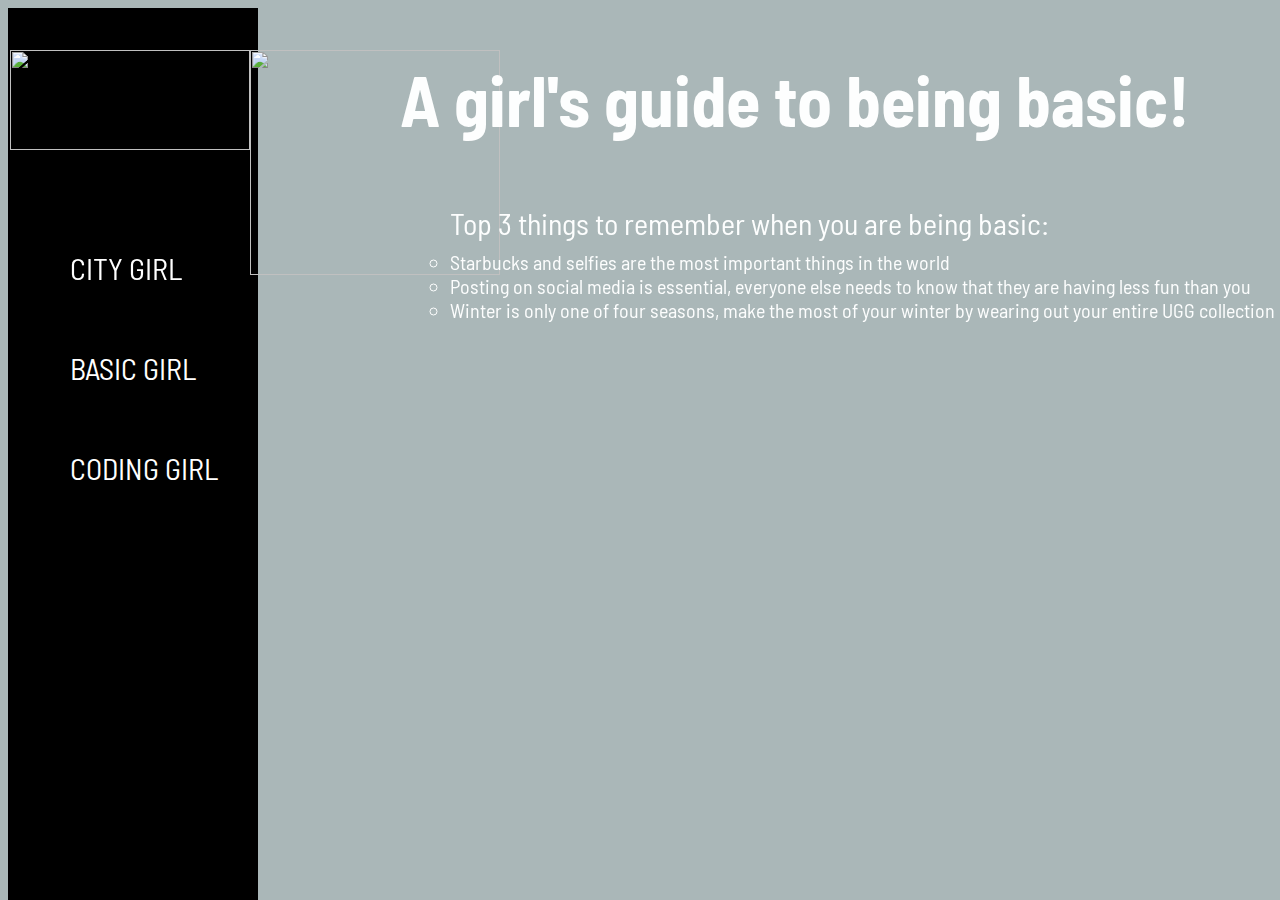
==== basicgirl.html @ 61a504ad "hey" ====
<!doctype html>
<html>
  <head>
    <link rel="stylesheet" type="text/css"
          href="styles.css"/>
   <script type="text/javascript" src="java.js"></script>
    <meta charset="utf-8">
    <title>Downtown Starter pack</title>
    <meta name="description" content="Webpage for xxxx">
    <!-- http://meyerweb.com/eric/tools/css/reset/ -->
    <link rel="stylesheet" href="css/reset/reset.css">
    <link href="https://fonts.googleapis.com/css?family=Barlow+Semi+Condensed" rel="stylesheet">
  </head>


<body>

    <div id="sidebar"></div>

    <div id="logo"> <a href="index.html"><img width="240px" height="100px" src="http://i63.tinypic.com/woj83.jpg"></img></a>

<div id="click1"><a href="citygirl.html"><div id="tab1">CITY GIRL</div></a></div>

<div id="click2"><a href="basicgirl.html"><div id="tab2">BASIC GIRL</div></a></div>

<div id="click3"><a href="codinggirl.html"><div id="tab3">CODING GIRL</div></a></div>

<h1 id="titleslide"> A girl's guide to being basic! </h1>
<img src="http://www.pngmart.com/files/3/Starbucks-Logo-PNG-File.png" height="225px" width="250px" align="right"> </img>

<div id="begin"> <p> Top 3 things to remember when you are being basic: </p> </div>

<ul> <div id="list">
  <li> Starbucks and selfies are the most important things in the world </li>
  <li> Posting on social media is essential, everyone else needs to know that they are having less fun than you </li>
  <li> Winter is only one of four seasons, make the most of your winter by wearing out your entire UGG collection </li>
</div></ul>

</body>
</html>
---- styles.css ----
body {
    background-color: #AAB7B8;
}

#logo {
  position: fixed;
  left: 5px;
  top: 50px;
  left: 10px;
  height: 200px;
}

#sidebar {
  background-color: black;
  position: fixed;
  height: 100%;
  width: 250px;
}

#tab1 {
  color: white;
  font-family: 'Barlow Semi Condensed', sans-serif;
  font-size: 30px;
  top: 250px;
  position: fixed;
  left: 70px;
}

#tab2 {
  color: white;
  font-family: 'Barlow Semi Condensed', sans-serif;
  font-size: 30px;
  top: 350px;
  position: fixed;
  left: 70px;
}

#tab3 {
  color: white;
  font-family: 'Barlow Semi Condensed', sans-serif;
  font-size: 30px;
  top: 450px;
  position: fixed;
  left: 70px;
}

#para {
  color: white;
  font-family: 'Barlow Semi Condensed', sans-serif;
  font-size: 30px;
  top: 160px;
  position: fixed;
  left: 355px;
}

#para2 {
  color: white;
  font-family: 'Barlow Semi Condensed', sans-serif;
  font-size: 30px;
  top: 200px;
  position: fixed;
  left: 355px;
}

#para3 {
  color: white;
  font-family: 'Barlow Semi Condensed', sans-serif;
  font-size: 20px;
  top: 250px;
  position: fixed;
  left: 355px;
}

#musicplayer1
{
  position: fixed;
  left: 500px;
  top:500px;
}


#title {
  color: white;
  font-family: 'Barlow Semi Condensed', sans-serif;
  font-size: 70px;
  top: 20px;
  position: fixed;
  left: 355px;
}



#whiterectangle
{
  border-style: solid;
   border-width: 8px;
  border-color: white;
  height: 300px;
  width: 700px;
  position: fixed;
  left: 400px;
  top: 100px;
}


#welcome
{
  color: white;
  font-family: 'Barlow Semi Condensed', sans-serif;
  font-size: 100px;
  top: 50px;
  position: fixed;
  left: 650px;
}


#welcome2
{
  color: white;
  font-family: 'Barlow Semi Condensed', sans-serif;
  font-size: 60px;
  top: 220px;
  position: fixed;
  left: 480px;
}

#titleslide {
  font-size: 70px;
  color:#FDFEFE;
  font-family: 'Barlow Semi Condensed', sans-serif;
  position: fixed;
  left: 400px;
  top:10px;
}

#list {
  list-style-type: circle;
  font-size: 20px;
  color:#FDFEFE;
  font-family: 'Barlow Semi Condensed', sans-serif;
  position: fixed;
  top:250px;
  left:450px;
}

#begin {
  font-size: 30px;
  color:#FDFEFE;
  font-family: 'Barlow Semi Condensed', sans-serif;
  position: fixed;
  left: 450px;
  top:175px;
}

#click1 {
  height: 80px;
  position: fixed;
  width: 250px;
  top: 230px;

}

#click2 {
  height: 80px;
  position: fixed;
  width: 250px;
  top: 330px;

}

#click3 {
  height: 80px;
  position: fixed;
  width: 250px;
  top: 430px;

}

#click3:hover { background-color: 	#282828; }
#click2:hover { background-color: 	#282828; }
#click1:hover { background-color: 	#282828; }
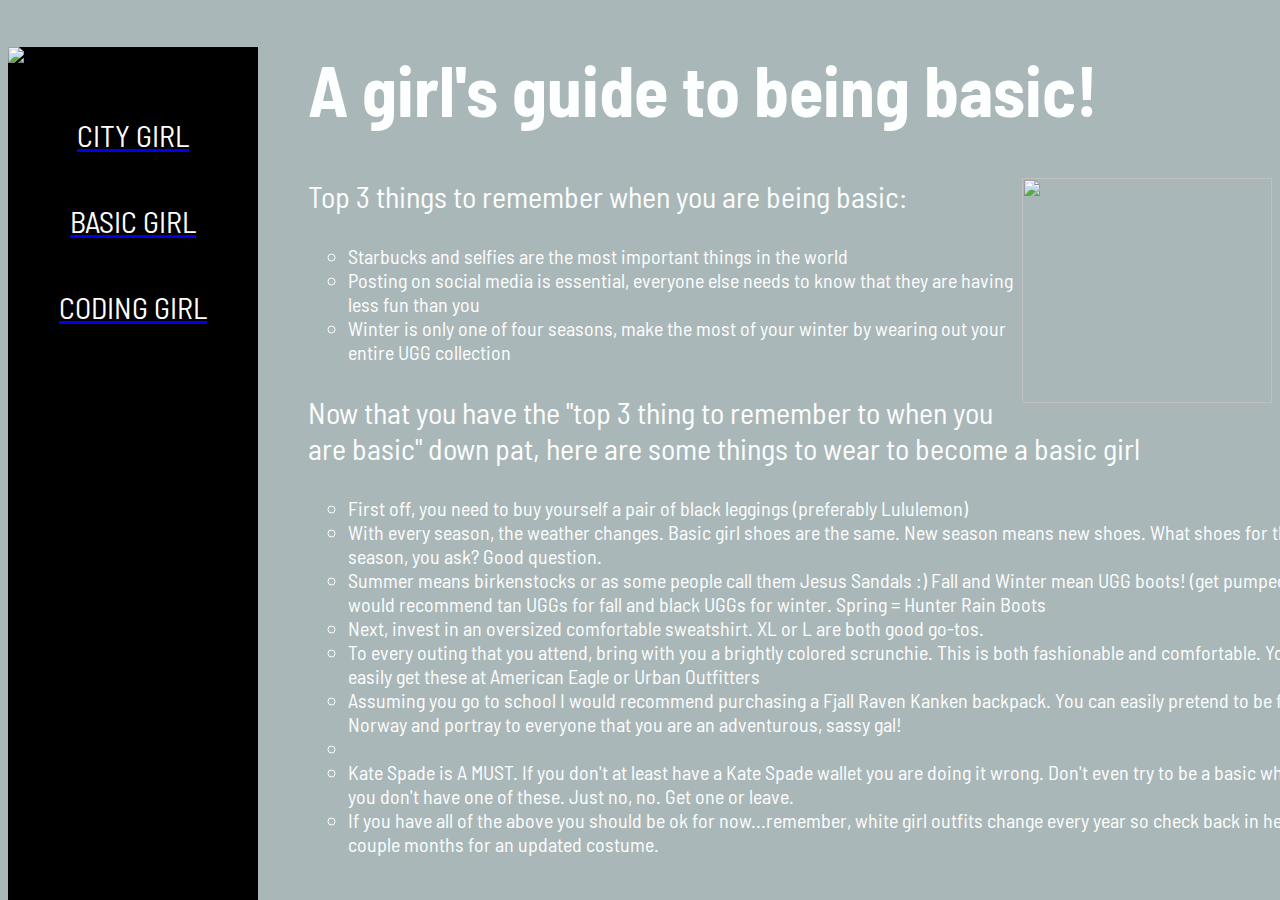
==== commit ec965945: "hey" ====
--- a/basicgirl.html
+++ b/basicgirl.html
@@ -2,41 +2,47 @@
 
 <!doctype html>
 <html>
-  <head>
-    <link rel="stylesheet" type="text/css"
-          href="styles.css"/>
-   <script type="text/javascript" src="java.js"></script>
-    <meta charset="utf-8">
-    <title>Downtown Starter pack</title>
-    <meta name="description" content="Webpage for xxxx">
-    <!-- http://meyerweb.com/eric/tools/css/reset/ -->
-    <link rel="stylesheet" href="css/reset/reset.css">
-    <link href="https://fonts.googleapis.com/css?family=Barlow+Semi+Condensed" rel="stylesheet">
-  </head>
+<head>
+  <link rel="stylesheet" type="text/css" href="styles.css"/>
+  <script type="text/javascript" src="java.js"></script>
+  <meta charset="utf-8">
+  <title>Downtown Starter pack</title>
+  <meta name="description" content="Webpage for xxxx">
+  <!-- http://meyerweb.com/eric/tools/css/reset/ -->
+  <link rel="stylesheet" href="css/reset/reset.css">
+  <link href="https://fonts.googleapis.com/css?family=Barlow+Semi+Condensed" rel="stylesheet">
+</head>
+<body>
+  <div id="sidebar">
+    <a id="logo" href="index.html"><img src="http://i63.tinypic.com/woj83.jpg"></img></a>
+    <a id="click1" href="citygirl.html"><div id="tab1">CITY GIRL</div></a>
+    <a id="click2" href="basicgirl.html"><div id="tab2">BASIC GIRL</div></a>
+    <a id="click3" href="codinggirl.html"><div id="tab3">CODING GIRL</div></a>
+  </div>
 
+  <div id="root">
+    <h1 id="titleslide"> A girl's guide to being basic! </h1>
+    <img src="http://www.pngmart.com/files/3/Starbucks-Logo-PNG-File.png" height="225px" width="250px" align="right"> </img>
 
-<body>
+    <p id="begin"> Top 3 things to remember when you are being basic: </p>
 
-    <div id="sidebar"></div>
+    <ul id="list">
+      <li> Starbucks and selfies are the most important things in the world </li>
+      <li> Posting on social media is essential, everyone else needs to know that they are having less fun than you </li>
+      <li> Winter is only one of four seasons, make the most of your winter by wearing out your entire UGG collection </li>
+    </ul>
 
-    <div id="logo"> <a href="index.html"><img width="240px" height="100px" src="http://i63.tinypic.com/woj83.jpg"></img></a>
-
-<div id="click1"><a href="citygirl.html"><div id="tab1">CITY GIRL</div></a></div>
-
-<div id="click2"><a href="basicgirl.html"><div id="tab2">BASIC GIRL</div></a></div>
-
-<div id="click3"><a href="codinggirl.html"><div id="tab3">CODING GIRL</div></a></div>
-
-<h1 id="titleslide"> A girl's guide to being basic! </h1>
-<img src="http://www.pngmart.com/files/3/Starbucks-Logo-PNG-File.png" height="225px" width="250px" align="right"> </img>
-
-<div id="begin"> <p> Top 3 things to remember when you are being basic: </p> </div>
-
-<ul> <div id="list">
-  <li> Starbucks and selfies are the most important things in the world </li>
-  <li> Posting on social media is essential, everyone else needs to know that they are having less fun than you </li>
-  <li> Winter is only one of four seasons, make the most of your winter by wearing out your entire UGG collection </li>
-</div></ul>
-
+    <p id="costumetitle"> Now that you have the "top 3 thing to remember to when you are basic" down pat, here are some things to wear to become a basic girl </p>
+    <ul id="costumelist">
+      <li> First off, you need to buy yourself a pair of black leggings (preferably Lululemon) </li>
+      <li> With every season, the weather changes. Basic girl shoes are the same. New season means new shoes. What shoes for the season, you ask? Good question.  </li>
+      <li> Summer means birkenstocks or as some people call them Jesus Sandals :) Fall and Winter mean UGG boots! (get pumpeddd), I would recommend tan UGGs for fall and black UGGs for winter. Spring = Hunter Rain Boots </li>
+      <li> Next, invest in an oversized comfortable sweatshirt. XL or L are both good go-tos. </li>
+      <li> To every outing that you attend, bring with you a brightly colored scrunchie. This is both fashionable and comfortable. You can easily get these at American Eagle or Urban Outfitters </li>
+      <li> Assuming you go to school I would recommend purchasing a Fjall Raven Kanken backpack. You can easily pretend to be from Norway and portray to everyone that you are an adventurous, sassy gal! <li>
+      <li> Kate Spade is A MUST. If you don't at least have a Kate Spade wallet you are doing it wrong. Don't even try to be a basic white girl if you don't have one of these. Just no, no. Get one or leave. </li>
+      <li> If you have all of the above you should be ok for now...remember, white girl outfits change every year so check back in here in a couple months for an updated costume. </li>
+    </ul>
+  </div>
 </body>
 </html>
--- a/styles.css
+++ b/styles.css
@@ -1,13 +1,15 @@
 body {
     background-color: #AAB7B8;
-}
-
-#logo {
-  position: fixed;
-  left: 5px;
-  top: 50px;
-  left: 10px;
-  height: 200px;
+    height: 100%
+}
+
+#logo img {
+  /*position: fixed;*/
+  /*left: 5px;*/
+  /*top: 50px;*/
+  /*left: 10px;*/
+  /*height: 200px;*/
+  width: 100%;
 }
 
 #sidebar {
@@ -17,31 +19,42 @@
   width: 250px;
 }
 
+#sidebar div {
+  margin-top: 50px;
+  text-align: center;
+  /*border: 3px solid white;*/
+  /*margin: 2px;*/
+}
+
+#root {
+  margin-left: 300px;
+}
+
 #tab1 {
   color: white;
   font-family: 'Barlow Semi Condensed', sans-serif;
   font-size: 30px;
-  top: 250px;
-  position: fixed;
-  left: 70px;
+  /*top: 250px;*/
+  /*position: fixed;*/
+  /*left: 70px;*/
 }
 
 #tab2 {
   color: white;
   font-family: 'Barlow Semi Condensed', sans-serif;
   font-size: 30px;
-  top: 350px;
-  position: fixed;
-  left: 70px;
+  /*top: 350px;*/
+  /*position: fixed;*/
+  /*left: 70px;*/
 }
 
 #tab3 {
   color: white;
   font-family: 'Barlow Semi Condensed', sans-serif;
   font-size: 30px;
-  top: 450px;
-  position: fixed;
-  left: 70px;
+  /*top: 450px;*/
+  /*position: fixed;*/
+  /*left: 70px;*/
 }
 
 #para {
@@ -49,7 +62,7 @@
   font-family: 'Barlow Semi Condensed', sans-serif;
   font-size: 30px;
   top: 160px;
-  position: fixed;
+  /*position: fixed;*/
   left: 355px;
 }
 
@@ -58,7 +71,7 @@
   font-family: 'Barlow Semi Condensed', sans-serif;
   font-size: 30px;
   top: 200px;
-  position: fixed;
+  /*position: fixed;*/
   left: 355px;
 }
 
@@ -67,13 +80,13 @@
   font-family: 'Barlow Semi Condensed', sans-serif;
   font-size: 20px;
   top: 250px;
-  position: fixed;
+  /*position: fixed;*/
   left: 355px;
 }
 
 #musicplayer1
 {
-  position: fixed;
+  /*position: fixed;*/
   left: 500px;
   top:500px;
 }
@@ -84,43 +97,40 @@
   font-family: 'Barlow Semi Condensed', sans-serif;
   font-size: 70px;
   top: 20px;
-  position: fixed;
-  left: 355px;
-}
-
-
-
-#whiterectangle
-{
+  /*position: fixed;*/
+  left: 355px;
+}
+
+
+
+#whiterectangle {
   border-style: solid;
    border-width: 8px;
   border-color: white;
   height: 300px;
   width: 700px;
-  position: fixed;
+  /*position: fixed;*/
   left: 400px;
   top: 100px;
 }
 
 
-#welcome
-{
+#welcome {
   color: white;
   font-family: 'Barlow Semi Condensed', sans-serif;
   font-size: 100px;
   top: 50px;
-  position: fixed;
+  /*position: fixed;*/
   left: 650px;
 }
 
 
-#welcome2
-{
+#welcome2 {
   color: white;
   font-family: 'Barlow Semi Condensed', sans-serif;
   font-size: 60px;
   top: 220px;
-  position: fixed;
+  /*position: fixed;*/
   left: 480px;
 }
 
@@ -128,7 +138,7 @@
   font-size: 70px;
   color:#FDFEFE;
   font-family: 'Barlow Semi Condensed', sans-serif;
-  position: fixed;
+  /*position: fixed;*/
   left: 400px;
   top:10px;
 }
@@ -138,7 +148,7 @@
   font-size: 20px;
   color:#FDFEFE;
   font-family: 'Barlow Semi Condensed', sans-serif;
-  position: fixed;
+  /*position: fixed;*/
   top:250px;
   left:450px;
 }
@@ -147,14 +157,34 @@
   font-size: 30px;
   color:#FDFEFE;
   font-family: 'Barlow Semi Condensed', sans-serif;
-  position: fixed;
-  left: 450px;
+  /*position: fixed;*/
+  left:450px;
   top:175px;
+}
+
+#costumelist {
+  list-style-type: circle;
+  font-size: 20px;
+  color:#FDFEFE;
+  font-family: 'Barlow Semi Condensed', sans-serif;
+  /*position: fixed;*/
+  top: 500px;
+  width: 1000px;
+  left:350px;
+}
+
+#costumetitle{
+  font-size: 30px;
+  color:#FDFEFE;
+  font-family: 'Barlow Semi Condensed', sans-serif;
+  /*position: fixed;*/
+  left: 300px;
+  top:400px;
 }
 
 #click1 {
   height: 80px;
-  position: fixed;
+  /*position: fixed;*/
   width: 250px;
   top: 230px;
 
@@ -162,7 +192,7 @@
 
 #click2 {
   height: 80px;
-  position: fixed;
+  /*position: fixed;*/
   width: 250px;
   top: 330px;
 
@@ -170,7 +200,7 @@
 
 #click3 {
   height: 80px;
-  position: fixed;
+  /*position: fixed;*/
   width: 250px;
   top: 430px;
 
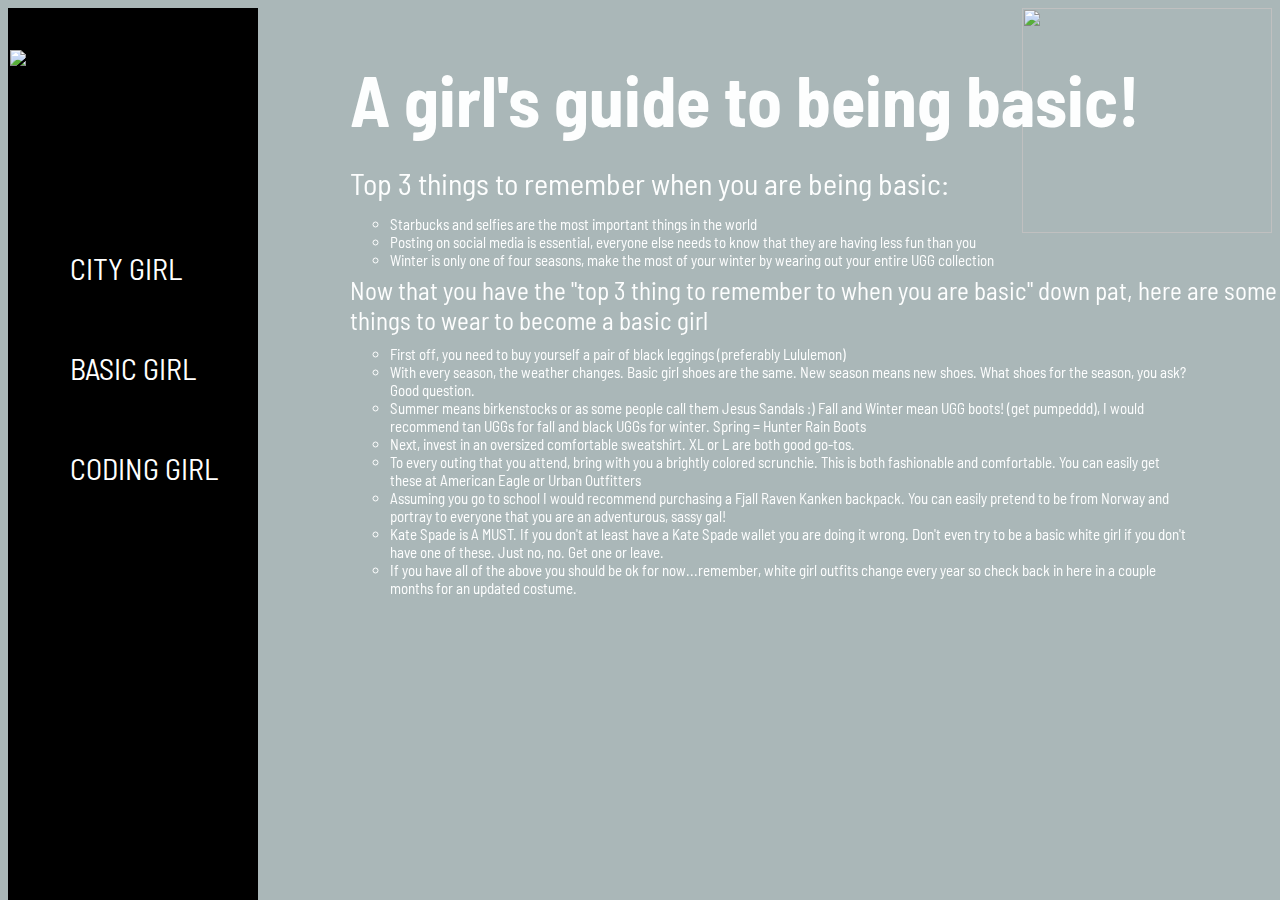
==== commit 94627ad9: "everything is good" ====
--- a/basicgirl.html
+++ b/basicgirl.html
@@ -1,5 +1,3 @@
-
-
 <!doctype html>
 <html>
 <head>
@@ -14,7 +12,7 @@
 </head>
 <body>
   <div id="sidebar">
-    <a id="logo" href="index.html"><img src="http://i63.tinypic.com/woj83.jpg"></img></a>
+    <a href="index.html"><img id="logo"  src="http://i63.tinypic.com/woj83.jpg"></img></a>
     <a id="click1" href="citygirl.html"><div id="tab1">CITY GIRL</div></a>
     <a id="click2" href="basicgirl.html"><div id="tab2">BASIC GIRL</div></a>
     <a id="click3" href="codinggirl.html"><div id="tab3">CODING GIRL</div></a>
@@ -39,7 +37,7 @@
       <li> Summer means birkenstocks or as some people call them Jesus Sandals :) Fall and Winter mean UGG boots! (get pumpeddd), I would recommend tan UGGs for fall and black UGGs for winter. Spring = Hunter Rain Boots </li>
       <li> Next, invest in an oversized comfortable sweatshirt. XL or L are both good go-tos. </li>
       <li> To every outing that you attend, bring with you a brightly colored scrunchie. This is both fashionable and comfortable. You can easily get these at American Eagle or Urban Outfitters </li>
-      <li> Assuming you go to school I would recommend purchasing a Fjall Raven Kanken backpack. You can easily pretend to be from Norway and portray to everyone that you are an adventurous, sassy gal! <li>
+      <li> Assuming you go to school I would recommend purchasing a Fjall Raven Kanken backpack. You can easily pretend to be from Norway and portray to everyone that you are an adventurous, sassy gal! </li>
       <li> Kate Spade is A MUST. If you don't at least have a Kate Spade wallet you are doing it wrong. Don't even try to be a basic white girl if you don't have one of these. Just no, no. Get one or leave. </li>
       <li> If you have all of the above you should be ok for now...remember, white girl outfits change every year so check back in here in a couple months for an updated costume. </li>
     </ul>
--- a/styles.css
+++ b/styles.css
@@ -1,15 +1,13 @@
 body {
     background-color: #AAB7B8;
-    height: 100%
-}
-
-#logo img {
-  /*position: fixed;*/
-  /*left: 5px;*/
-  /*top: 50px;*/
-  /*left: 10px;*/
-  /*height: 200px;*/
-  width: 100%;
+}
+
+#logo {
+  position: fixed;
+  left: 5px;
+  top: 50px;
+  left: 10px;
+width:250px;
 }
 
 #sidebar {
@@ -19,42 +17,31 @@
   width: 250px;
 }
 
-#sidebar div {
-  margin-top: 50px;
-  text-align: center;
-  /*border: 3px solid white;*/
-  /*margin: 2px;*/
-}
-
-#root {
-  margin-left: 300px;
-}
-
 #tab1 {
   color: white;
   font-family: 'Barlow Semi Condensed', sans-serif;
   font-size: 30px;
-  /*top: 250px;*/
-  /*position: fixed;*/
-  /*left: 70px;*/
+  top: 250px;
+  position: fixed;
+  left: 70px;
 }
 
 #tab2 {
   color: white;
   font-family: 'Barlow Semi Condensed', sans-serif;
   font-size: 30px;
-  /*top: 350px;*/
-  /*position: fixed;*/
-  /*left: 70px;*/
+  top: 350px;
+  position: fixed;
+  left: 70px;
 }
 
 #tab3 {
   color: white;
   font-family: 'Barlow Semi Condensed', sans-serif;
   font-size: 30px;
-  /*top: 450px;*/
-  /*position: fixed;*/
-  /*left: 70px;*/
+  top: 450px;
+  position: fixed;
+  left: 70px;
 }
 
 #para {
@@ -62,7 +49,7 @@
   font-family: 'Barlow Semi Condensed', sans-serif;
   font-size: 30px;
   top: 160px;
-  /*position: fixed;*/
+  position: fixed;
   left: 355px;
 }
 
@@ -71,66 +58,106 @@
   font-family: 'Barlow Semi Condensed', sans-serif;
   font-size: 30px;
   top: 200px;
-  /*position: fixed;*/
+  position: fixed;
   left: 355px;
 }
 
 #para3 {
   color: white;
-  font-family: 'Barlow Semi Condensed', sans-serif;
-  font-size: 20px;
-  top: 250px;
-  /*position: fixed;*/
+  font-family:'Barlow Semi Condensed', sans-serif;
+  font-size: 30px;
+  top: 350px;
+  position: fixed;
+  left: 355px;
+}
+
+#para4 {
+  color: white;
+  font-family:'Barlow Semi Condensed', sans-serif;
+  font-size: 47px;
+  top: 300px;
+  position: fixed;
   left: 355px;
 }
 
 #musicplayer1
 {
-  /*position: fixed;*/
+  position: fixed;
   left: 500px;
-  top:500px;
-}
-
+  top:450px;
+}
+
+#button {
+  font-size: 30px;
+  top: 750px;
+  position: fixed;
+  left: 1000px;
+}
 
 #title {
   color: white;
   font-family: 'Barlow Semi Condensed', sans-serif;
   font-size: 70px;
   top: 20px;
-  /*position: fixed;*/
-  left: 355px;
-}
-
-
-
-#whiterectangle {
+  position: fixed;
+  left: 355px;
+}
+
+
+
+#whiterectangle
+{
   border-style: solid;
    border-width: 8px;
   border-color: white;
   height: 300px;
   width: 700px;
-  /*position: fixed;*/
+  position: fixed;
   left: 400px;
   top: 100px;
 }
 
-
-#welcome {
+#costumelist {
+  list-style-type: circle;
+  font-size: 15px;
+  color:#FDFEFE;
+  font-family: 'Barlow Semi Condensed', sans-serif;
+  position: fixed;
+  top: 330px;
+
+  width: 800px;
+  left:350px;
+}
+
+#costumetitle{
+  font-size: 25px;
+  color:#FDFEFE;
+
+  font-family: 'Barlow Semi Condensed', sans-serif;
+  position:fixed;
+  left: 350px;
+  top:250px;
+}
+
+
+#welcome
+{
   color: white;
   font-family: 'Barlow Semi Condensed', sans-serif;
   font-size: 100px;
   top: 50px;
-  /*position: fixed;*/
+  position: fixed;
   left: 650px;
 }
 
 
-#welcome2 {
+#welcome2
+{
   color: white;
   font-family: 'Barlow Semi Condensed', sans-serif;
   font-size: 60px;
   top: 220px;
-  /*position: fixed;*/
+  position: fixed;
   left: 480px;
 }
 
@@ -138,53 +165,33 @@
   font-size: 70px;
   color:#FDFEFE;
   font-family: 'Barlow Semi Condensed', sans-serif;
-  /*position: fixed;*/
-  left: 400px;
+  position: fixed;
+  left: 350px;
   top:10px;
 }
 
 #list {
   list-style-type: circle;
-  font-size: 20px;
-  color:#FDFEFE;
-  font-family: 'Barlow Semi Condensed', sans-serif;
-  /*position: fixed;*/
-  top:250px;
-  left:450px;
+  font-size: 15px;
+  color:#FDFEFE;
+  font-family: 'Barlow Semi Condensed', sans-serif;
+  position: fixed;
+  top:200px;
+  left:350px;
 }
 
 #begin {
   font-size: 30px;
   color:#FDFEFE;
   font-family: 'Barlow Semi Condensed', sans-serif;
-  /*position: fixed;*/
-  left:450px;
-  top:175px;
-}
-
-#costumelist {
-  list-style-type: circle;
-  font-size: 20px;
-  color:#FDFEFE;
-  font-family: 'Barlow Semi Condensed', sans-serif;
-  /*position: fixed;*/
-  top: 500px;
-  width: 1000px;
-  left:350px;
-}
-
-#costumetitle{
-  font-size: 30px;
-  color:#FDFEFE;
-  font-family: 'Barlow Semi Condensed', sans-serif;
-  /*position: fixed;*/
-  left: 300px;
-  top:400px;
+  position: fixed;
+  left: 350px;
+  top:135px;
 }
 
 #click1 {
   height: 80px;
-  /*position: fixed;*/
+  position: fixed;
   width: 250px;
   top: 230px;
 
@@ -192,7 +199,7 @@
 
 #click2 {
   height: 80px;
-  /*position: fixed;*/
+  position: fixed;
   width: 250px;
   top: 330px;
 
@@ -200,7 +207,7 @@
 
 #click3 {
   height: 80px;
-  /*position: fixed;*/
+  position: fixed;
   width: 250px;
   top: 430px;
 
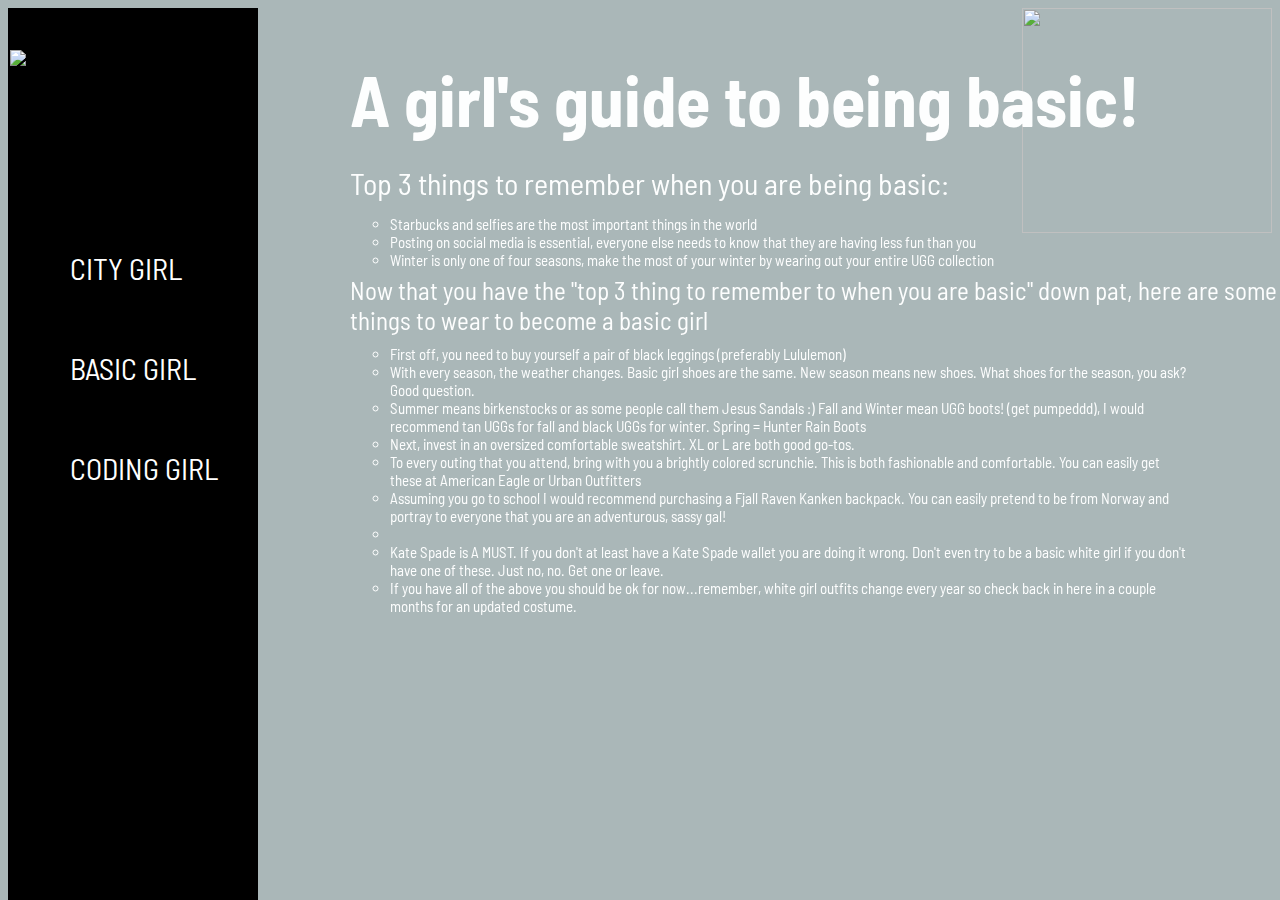
==== commit 7e16637a: "fix2 added" ====
--- a/basicgirl.html
+++ b/basicgirl.html
@@ -12,8 +12,8 @@
 </head>
 <body>
   <div id="sidebar">
-    <a href="index.html"><img id="logo"  src="http://i63.tinypic.com/woj83.jpg"></img></a>
-    <a id="click1" href="citygirl.html"><div id="tab1">CITY GIRL</div></a>
+    <a id="logo" href="index.html"><img src="http://i63.tinypic.com/woj83.jpg"></img></a>
+    <a id="click1" href="fix2.html"><div id="tab1">CITY GIRL</div></a>
     <a id="click2" href="basicgirl.html"><div id="tab2">BASIC GIRL</div></a>
     <a id="click3" href="codinggirl.html"><div id="tab3">CODING GIRL</div></a>
   </div>
@@ -37,7 +37,7 @@
       <li> Summer means birkenstocks or as some people call them Jesus Sandals :) Fall and Winter mean UGG boots! (get pumpeddd), I would recommend tan UGGs for fall and black UGGs for winter. Spring = Hunter Rain Boots </li>
       <li> Next, invest in an oversized comfortable sweatshirt. XL or L are both good go-tos. </li>
       <li> To every outing that you attend, bring with you a brightly colored scrunchie. This is both fashionable and comfortable. You can easily get these at American Eagle or Urban Outfitters </li>
-      <li> Assuming you go to school I would recommend purchasing a Fjall Raven Kanken backpack. You can easily pretend to be from Norway and portray to everyone that you are an adventurous, sassy gal! </li>
+      <li> Assuming you go to school I would recommend purchasing a Fjall Raven Kanken backpack. You can easily pretend to be from Norway and portray to everyone that you are an adventurous, sassy gal! <li>
       <li> Kate Spade is A MUST. If you don't at least have a Kate Spade wallet you are doing it wrong. Don't even try to be a basic white girl if you don't have one of these. Just no, no. Get one or leave. </li>
       <li> If you have all of the above you should be ok for now...remember, white girl outfits change every year so check back in here in a couple months for an updated costume. </li>
     </ul>
--- a/styles.css
+++ b/styles.css
@@ -47,44 +47,44 @@
 #para {
   color: white;
   font-family: 'Barlow Semi Condensed', sans-serif;
-  font-size: 30px;
-  top: 160px;
+  font-size: 25px;
+  top: 130px;
+  position: fixed;
+  left: 400px;
+}
+
+#para2 {
+  color: white;
+  font-family: 'Barlow Semi Condensed', sans-serif;
+  font-size: 25px;
+  top: 170px;
+  position: fixed;
+  left: 400px;
+}
+
+#para3 {
+  color: white;
+  font-family:'Barlow Semi Condensed', sans-serif;
+  font-size: 25px;
+  top: 300px;
+  position: fixed;
+  left: 400px;
+}
+
+#para4 {
+  color: white;
+  font-family:'Barlow Semi Condensed', sans-serif;
+  font-size: 37px;
+  top: 220px;
   position: fixed;
   left: 355px;
 }
 
-#para2 {
-  color: white;
-  font-family: 'Barlow Semi Condensed', sans-serif;
-  font-size: 30px;
-  top: 200px;
-  position: fixed;
-  left: 355px;
-}
-
-#para3 {
-  color: white;
-  font-family:'Barlow Semi Condensed', sans-serif;
-  font-size: 30px;
-  top: 350px;
-  position: fixed;
-  left: 355px;
-}
-
-#para4 {
-  color: white;
-  font-family:'Barlow Semi Condensed', sans-serif;
-  font-size: 47px;
-  top: 300px;
-  position: fixed;
-  left: 355px;
-}
-
-#musicplayer1
-{
-  position: fixed;
-  left: 500px;
-  top:450px;
+#playlist
+{
+  position: fixed;
+  left: 550px;
+  top:420px;
 }
 
 #button {
@@ -97,7 +97,7 @@
 #title {
   color: white;
   font-family: 'Barlow Semi Condensed', sans-serif;
-  font-size: 70px;
+  font-size: 50px;
   top: 20px;
   position: fixed;
   left: 355px;
@@ -213,6 +213,22 @@
 
 }
 
+#metra
+{
+  position: absolute;
+  left: 620px;
+  top:540px;
+
+}
+
+#trainicon
+{
+  position: relative;
+  left: 550px;
+  top:520px;
+
+}
+
 #click3:hover { background-color: 	#282828; }
 #click2:hover { background-color: 	#282828; }
 #click1:hover { background-color: 	#282828; }
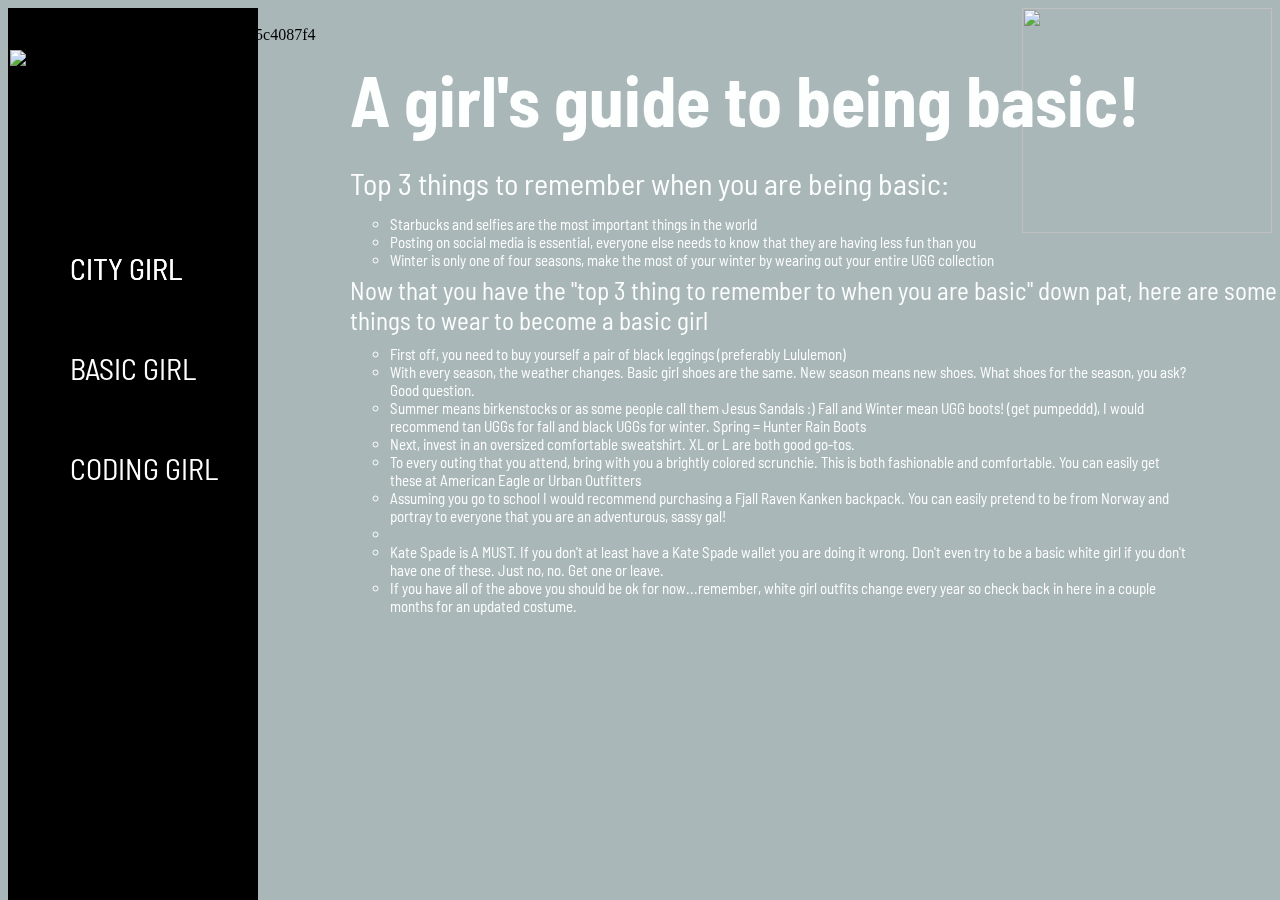
==== commit 4d808309: "maybe ruined" ====
--- a/basicgirl.html
+++ b/basicgirl.html
@@ -13,7 +13,11 @@
 <body>
   <div id="sidebar">
     <a id="logo" href="index.html"><img src="http://i63.tinypic.com/woj83.jpg"></img></a>
+<<<<<<< HEAD
+    <a id="click1" href="citygirl.html"><div id="tab1">CITY GIRL</div></a>
+=======
     <a id="click1" href="fix2.html"><div id="tab1">CITY GIRL</div></a>
+>>>>>>> 7e16637a059ac59987b09da99a69a0f05c4087f4
     <a id="click2" href="basicgirl.html"><div id="tab2">BASIC GIRL</div></a>
     <a id="click3" href="codinggirl.html"><div id="tab3">CODING GIRL</div></a>
   </div>
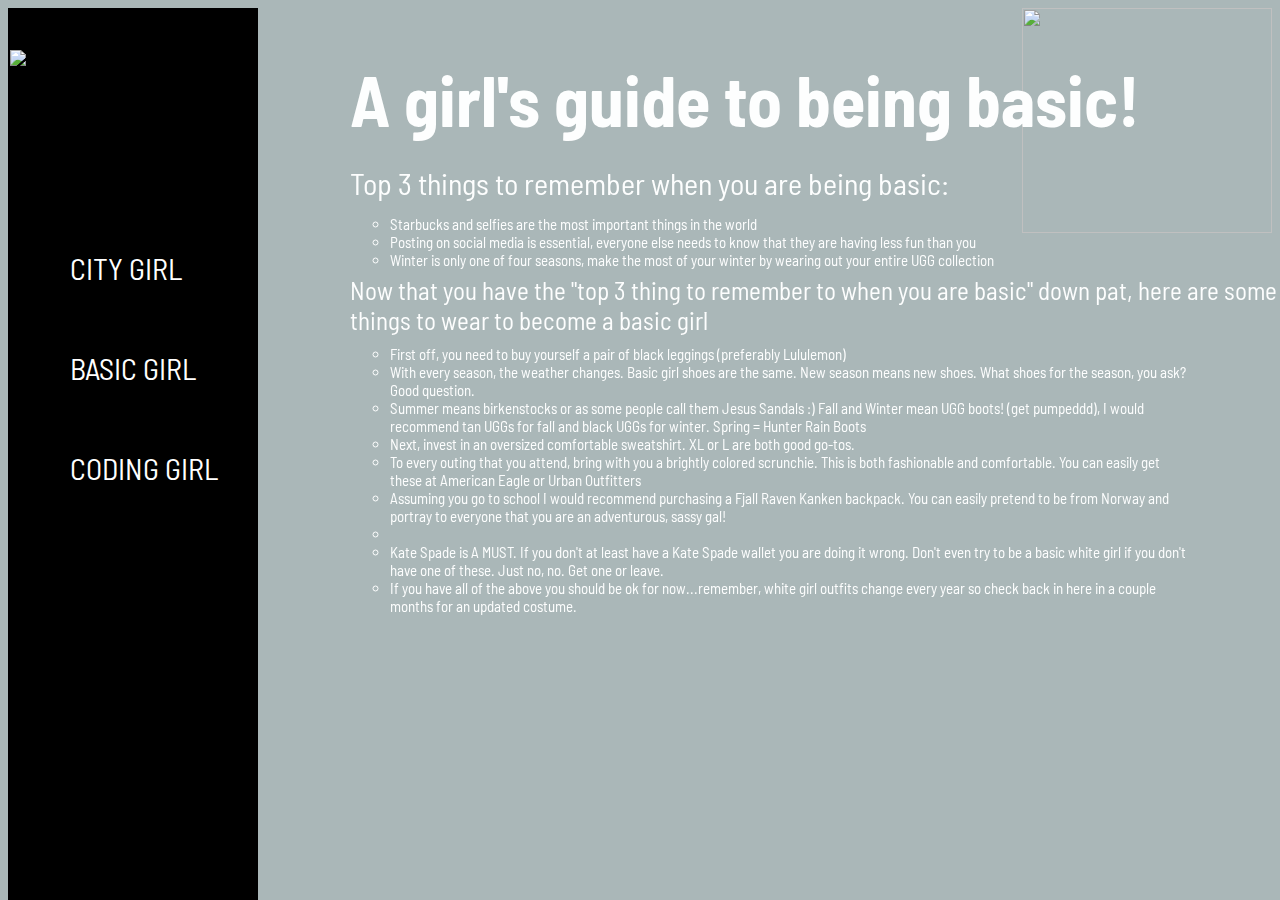
==== commit 39ec8f50: "fixed basic girll" ====
--- a/basicgirl.html
+++ b/basicgirl.html
@@ -12,12 +12,8 @@
 </head>
 <body>
   <div id="sidebar">
-    <a id="logo" href="index.html"><img src="http://i63.tinypic.com/woj83.jpg"></img></a>
-<<<<<<< HEAD
-    <a id="click1" href="citygirl.html"><div id="tab1">CITY GIRL</div></a>
-=======
+    <a href="index.html"><img id="logo" src="http://i63.tinypic.com/woj83.jpg"></img></a>
     <a id="click1" href="fix2.html"><div id="tab1">CITY GIRL</div></a>
->>>>>>> 7e16637a059ac59987b09da99a69a0f05c4087f4
     <a id="click2" href="basicgirl.html"><div id="tab2">BASIC GIRL</div></a>
     <a id="click3" href="codinggirl.html"><div id="tab3">CODING GIRL</div></a>
   </div>
@@ -46,5 +42,6 @@
       <li> If you have all of the above you should be ok for now...remember, white girl outfits change every year so check back in here in a couple months for an updated costume. </li>
     </ul>
   </div>
+
 </body>
 </html>
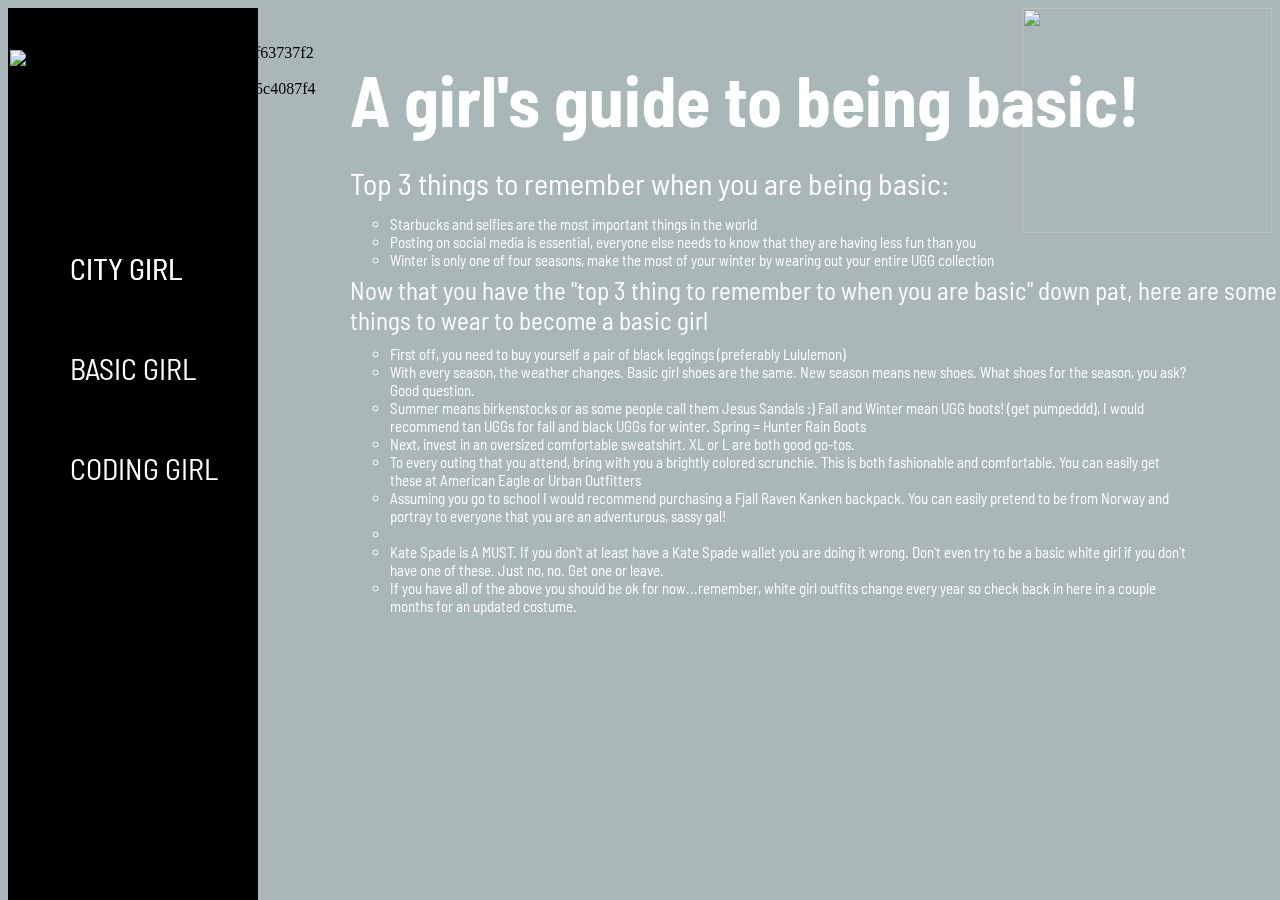
==== commit d8e91839: "omg" ====
--- a/basicgirl.html
+++ b/basicgirl.html
@@ -12,8 +12,16 @@
 </head>
 <body>
   <div id="sidebar">
+<<<<<<< HEAD
     <a href="index.html"><img id="logo" src="http://i63.tinypic.com/woj83.jpg"></img></a>
+=======
+    <a id="logo" href="index.html"><img src="http://i63.tinypic.com/woj83.jpg"></img></a>
+<<<<<<< HEAD
+    <a id="click1" href="citygirl.html"><div id="tab1">CITY GIRL</div></a>
+=======
+>>>>>>> 4d808309ec77f6c71e7b899d26a5c2cdf63737f2
     <a id="click1" href="fix2.html"><div id="tab1">CITY GIRL</div></a>
+>>>>>>> 7e16637a059ac59987b09da99a69a0f05c4087f4
     <a id="click2" href="basicgirl.html"><div id="tab2">BASIC GIRL</div></a>
     <a id="click3" href="codinggirl.html"><div id="tab3">CODING GIRL</div></a>
   </div>
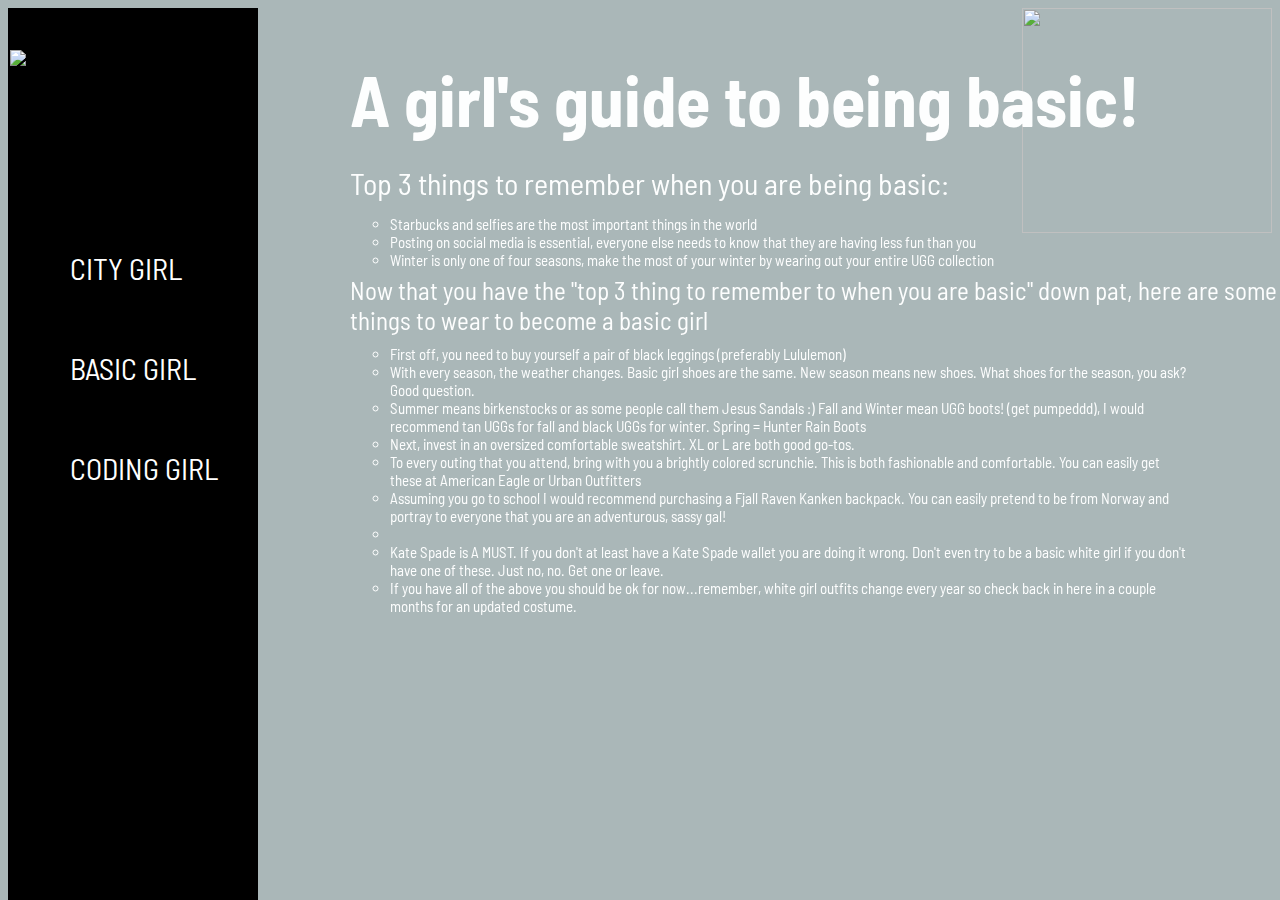
==== commit 6cfbce5d: "chloe" ====
--- a/basicgirl.html
+++ b/basicgirl.html
@@ -12,16 +12,8 @@
 </head>
 <body>
   <div id="sidebar">
-<<<<<<< HEAD
     <a href="index.html"><img id="logo" src="http://i63.tinypic.com/woj83.jpg"></img></a>
-=======
-    <a id="logo" href="index.html"><img src="http://i63.tinypic.com/woj83.jpg"></img></a>
-<<<<<<< HEAD
-    <a id="click1" href="citygirl.html"><div id="tab1">CITY GIRL</div></a>
-=======
->>>>>>> 4d808309ec77f6c71e7b899d26a5c2cdf63737f2
     <a id="click1" href="fix2.html"><div id="tab1">CITY GIRL</div></a>
->>>>>>> 7e16637a059ac59987b09da99a69a0f05c4087f4
     <a id="click2" href="basicgirl.html"><div id="tab2">BASIC GIRL</div></a>
     <a id="click3" href="codinggirl.html"><div id="tab3">CODING GIRL</div></a>
   </div>
@@ -50,6 +42,5 @@
       <li> If you have all of the above you should be ok for now...remember, white girl outfits change every year so check back in here in a couple months for an updated costume. </li>
     </ul>
   </div>
-
 </body>
 </html>
